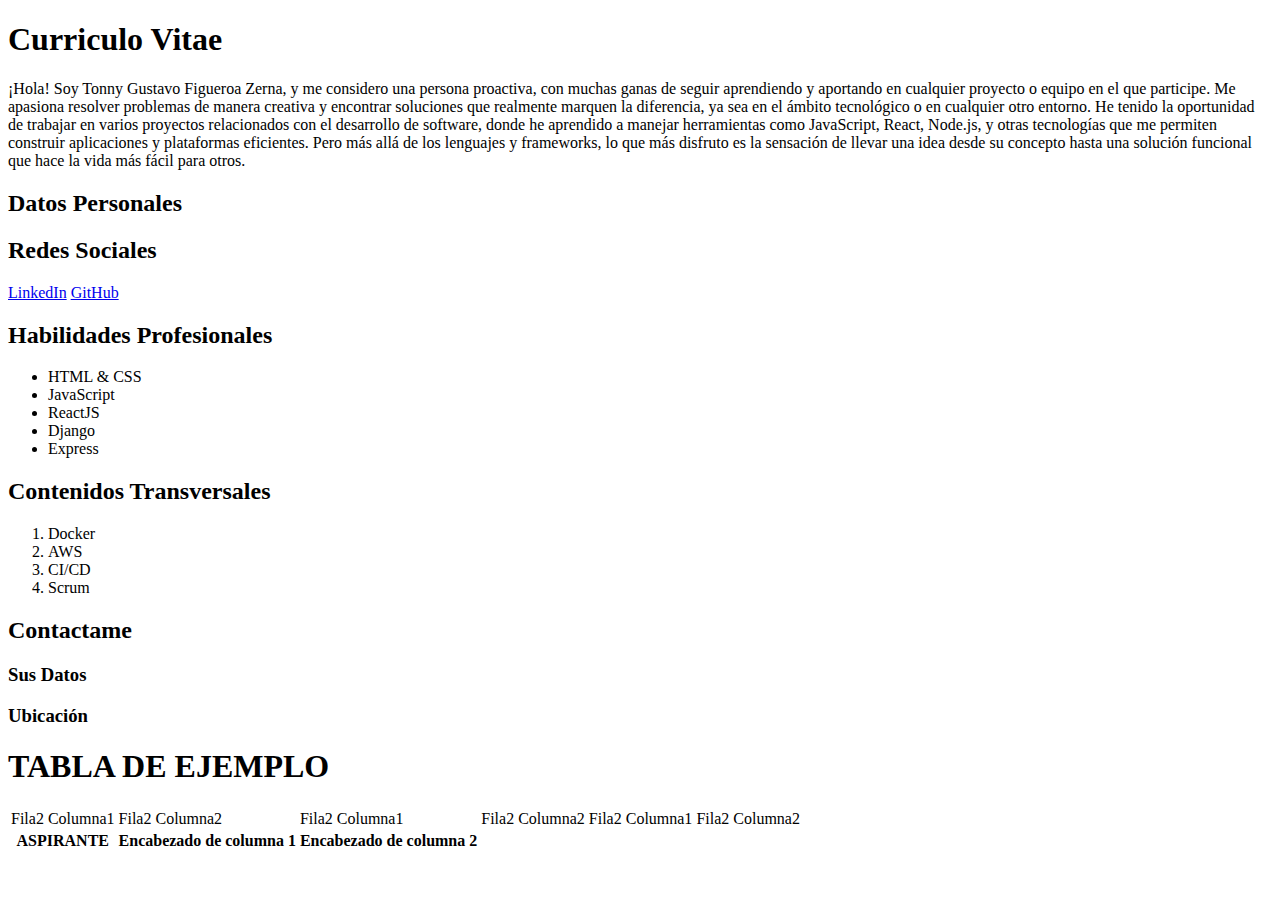
==== index.html @ b2d93491 "agregue nuevo archivo curriculum a mi repositorio" ====
<!DOCTYPE html>
<html>
  <head>
    <meta charset="utf-8">
    <title>Curriculum vitae - Tonny Gustavo Figueroa Zerna</title>
  </head>
  <body>
    <h1>Curriculo Vitae</h1>
    <p>
        ¡Hola! Soy Tonny Gustavo Figueroa Zerna, y me considero una persona proactiva, con muchas ganas de seguir aprendiendo y aportando en cualquier proyecto o equipo en el que participe. Me apasiona resolver problemas de manera creativa y encontrar soluciones que realmente marquen la diferencia, ya sea en el ámbito tecnológico o en cualquier otro entorno.

He tenido la oportunidad de trabajar en varios proyectos relacionados con el desarrollo de software, donde he aprendido a manejar herramientas como JavaScript, React, Node.js, y otras tecnologías que me permiten construir aplicaciones y plataformas eficientes. Pero más allá de los lenguajes y frameworks, lo que más disfruto es la sensación de llevar una idea desde su concepto hasta una solución funcional que hace la vida más fácil para otros.

    </p>
    <h2>Datos Personales</h2>

    <h2>Redes Sociales</h2>
    <span>
        <a href="https://ec.linkedin.com/" target="_blank">LinkedIn</a>
        <a href="https://github.com/" target="_self">GitHub</a>
    </span>

    <h2>Habilidades Profesionales</h2>

    <ul>
        <li>HTML & CSS</li>
        <li>JavaScript</li>
        <li>ReactJS</li>
        <li>Django</li>
        <li>Express</li>
    </ul>

    <h2>Contenidos Transversales</h2>
    <ol>
        <li>Docker</li>
        <li>AWS</li>
        <li>CI/CD</li>
        <li>Scrum</li>
    </ol>

    <h2>Contactame</h2>

    <h3>Sus Datos</h3>

    <h3>Ubicación</h3>

    <h1>TABLA DE EJEMPLO</h1>
    <table>
        <tbody>
            <tr>
                <th>ASPIRANTE</th>
                <th>Encabezado de columna 1</th>
                <th>Encabezado de columna 2</th>
            </tr>
        </tbody>
        <thead>
            <tr>
            <td>Fila2 Columna1</td>
            <td>Fila2 Columna2</td>
            <td>Fila2 Columna1</td>
            <td>Fila2 Columna2</td>
            <td>Fila2 Columna1</td>
            <td>Fila2 Columna2</td>

        </thead>    
    </table>

</body>
</html>
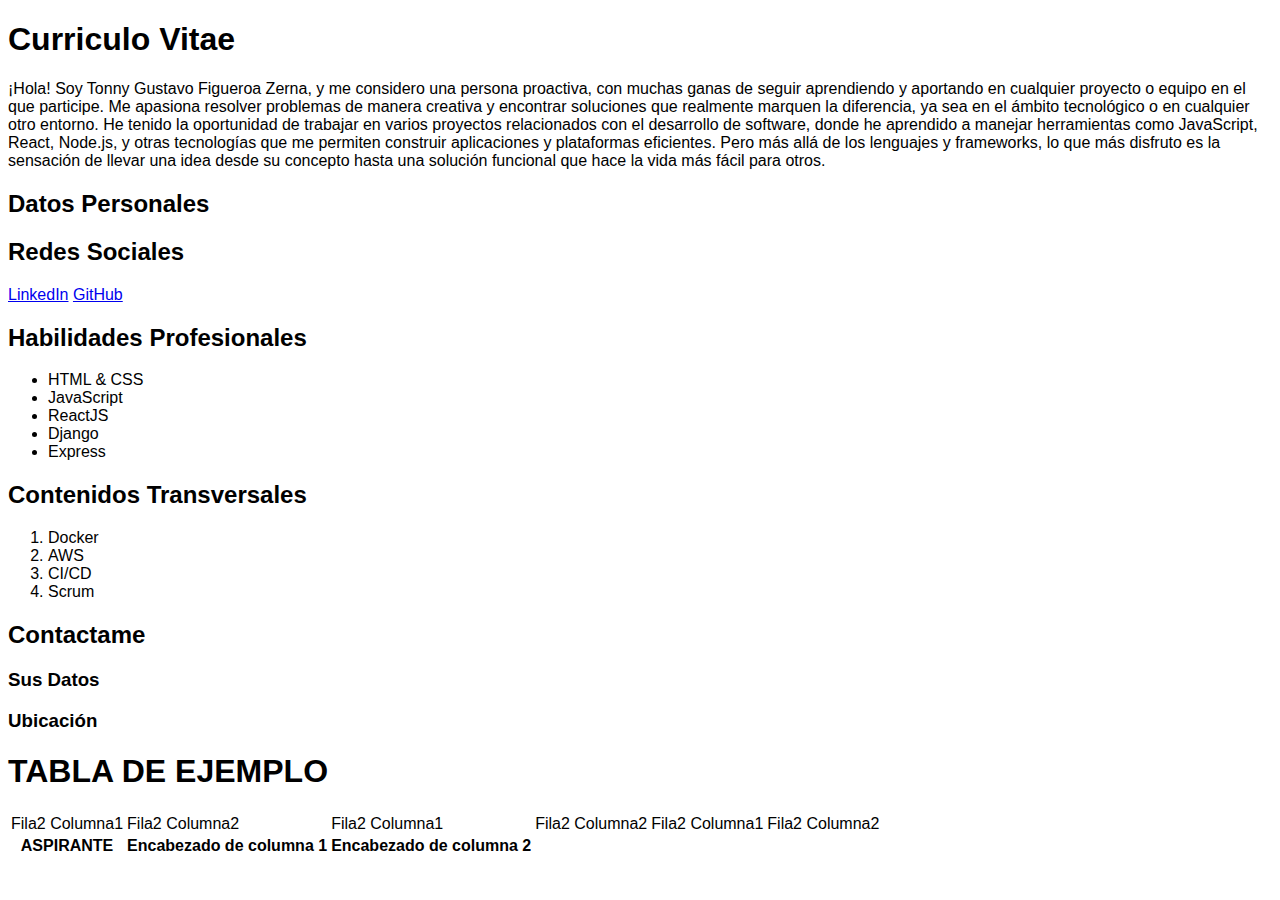
==== commit dfc8a30d: "CSS - hoja de estilo externa" ====
--- a/index.html
+++ b/index.html
@@ -6,6 +6,7 @@
   </head>
   <body>
     <h1>Curriculo Vitae</h1>
+    <link rel="stylesheet" href="estiloscss/estilo.css">
     <p>
         ¡Hola! Soy Tonny Gustavo Figueroa Zerna, y me considero una persona proactiva, con muchas ganas de seguir aprendiendo y aportando en cualquier proyecto o equipo en el que participe. Me apasiona resolver problemas de manera creativa y encontrar soluciones que realmente marquen la diferencia, ya sea en el ámbito tecnológico o en cualquier otro entorno.
 
--- a/estiloscss/estilo.css
+++ b/estiloscss/estilo.css
@@ -0,0 +1,3 @@
+* {
+    font-family: "Gill Sans Extrabold", Helvetica, sans-serif;
+  }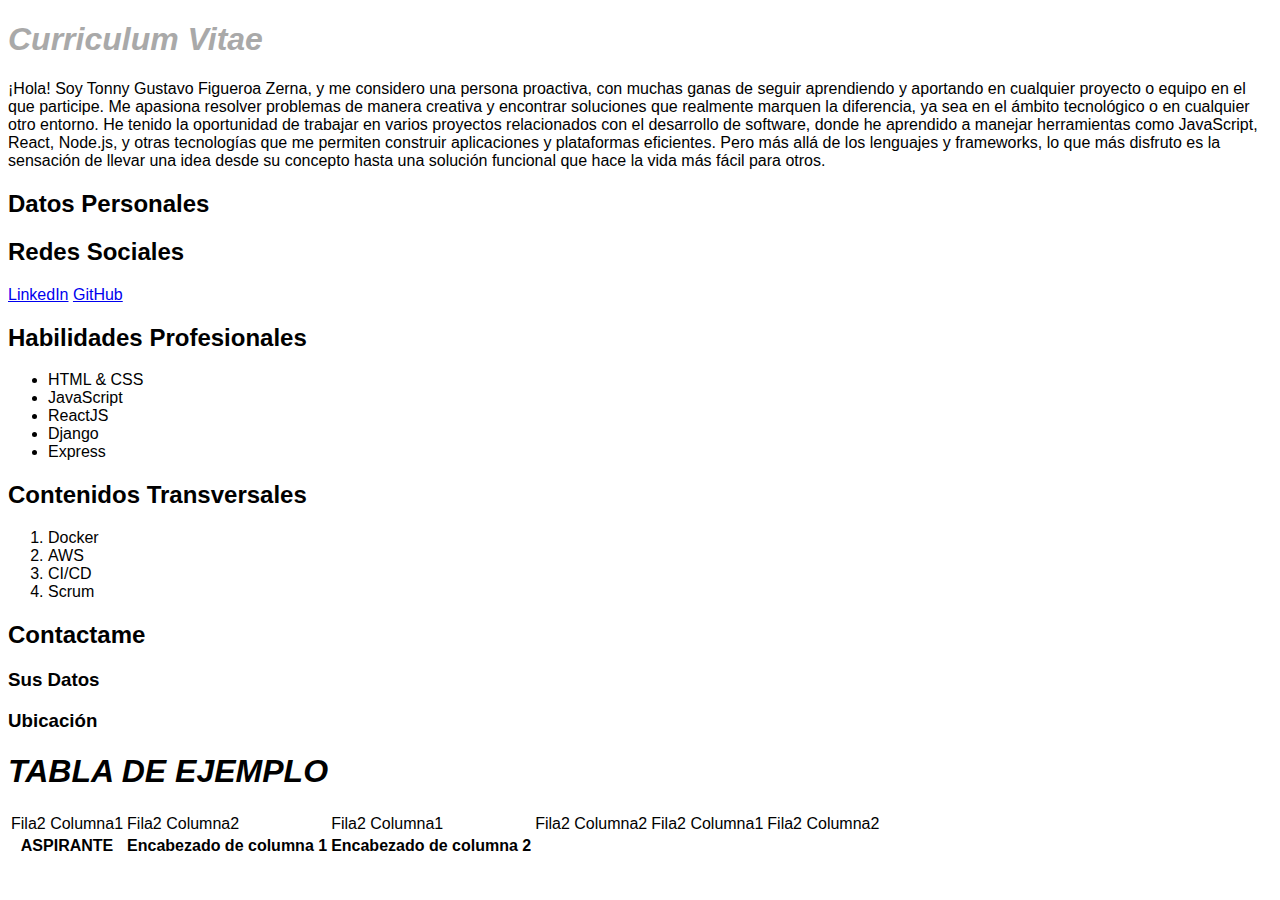
==== commit fa64bbc8: "CSS - hoja de estilo externa" ====
--- a/index.html
+++ b/index.html
@@ -5,7 +5,7 @@
     <title>Curriculum vitae - Tonny Gustavo Figueroa Zerna</title>
   </head>
   <body>
-    <h1>Curriculo Vitae</h1>
+    <h1 id="title">Curriculum Vitae</h1>
     <link rel="stylesheet" href="estiloscss/estilo.css">
     <p>
         ¡Hola! Soy Tonny Gustavo Figueroa Zerna, y me considero una persona proactiva, con muchas ganas de seguir aprendiendo y aportando en cualquier proyecto o equipo en el que participe. Me apasiona resolver problemas de manera creativa y encontrar soluciones que realmente marquen la diferencia, ya sea en el ámbito tecnológico o en cualquier otro entorno.
--- a/estiloscss/estilo.css
+++ b/estiloscss/estilo.css
@@ -1,3 +1,11 @@
 * {
     font-family: "Gill Sans Extrabold", Helvetica, sans-serif;
+  }
+
+  h1 {
+    font-style: italic
+  }
+
+  #title {
+    color: darkgrey;
   }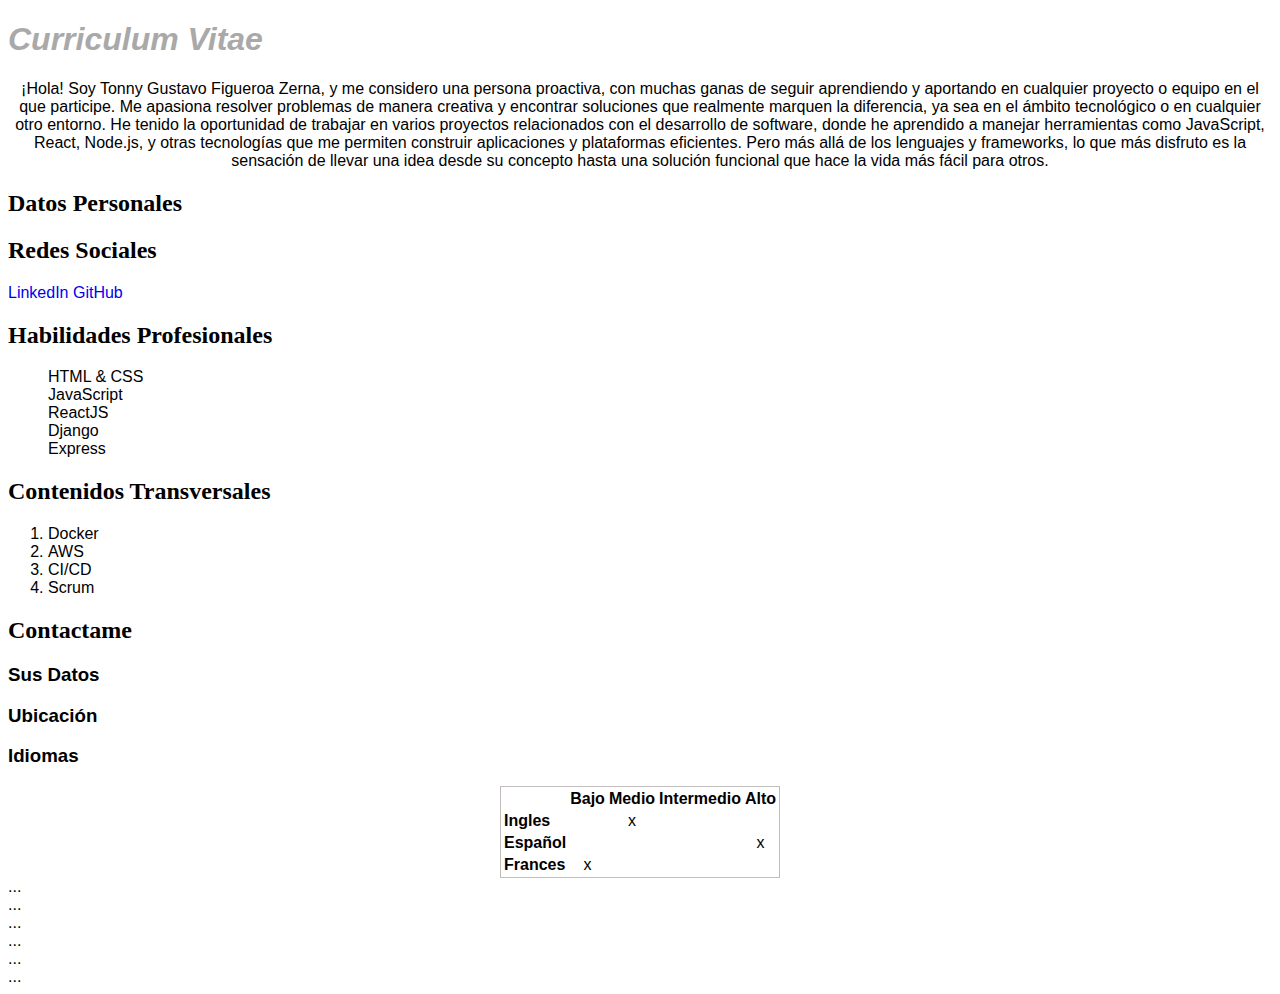
==== commit 3b76e370: "actualizacion final" ====
--- a/index.html
+++ b/index.html
@@ -1,35 +1,49 @@
 <!DOCTYPE html>
 <html>
-  <head>
+
+<head>
     <meta charset="utf-8">
     <title>Curriculum vitae - Tonny Gustavo Figueroa Zerna</title>
-  </head>
-  <body>
+</head>
+
+<body>
     <h1 id="title">Curriculum Vitae</h1>
     <link rel="stylesheet" href="estiloscss/estilo.css">
     <p>
-        ¡Hola! Soy Tonny Gustavo Figueroa Zerna, y me considero una persona proactiva, con muchas ganas de seguir aprendiendo y aportando en cualquier proyecto o equipo en el que participe. Me apasiona resolver problemas de manera creativa y encontrar soluciones que realmente marquen la diferencia, ya sea en el ámbito tecnológico o en cualquier otro entorno.
+        ¡Hola! Soy Tonny Gustavo Figueroa Zerna, y me considero una persona proactiva, con muchas ganas de seguir
+        aprendiendo y aportando en cualquier proyecto o equipo en el que participe. Me apasiona resolver problemas de
+        manera creativa y encontrar soluciones que realmente marquen la diferencia, ya sea en el ámbito tecnológico o en
+        cualquier otro entorno.
 
-He tenido la oportunidad de trabajar en varios proyectos relacionados con el desarrollo de software, donde he aprendido a manejar herramientas como JavaScript, React, Node.js, y otras tecnologías que me permiten construir aplicaciones y plataformas eficientes. Pero más allá de los lenguajes y frameworks, lo que más disfruto es la sensación de llevar una idea desde su concepto hasta una solución funcional que hace la vida más fácil para otros.
+        He tenido la oportunidad de trabajar en varios proyectos relacionados con el desarrollo de software, donde he
+        aprendido a manejar herramientas como JavaScript, React, Node.js, y otras tecnologías que me permiten construir
+        aplicaciones y plataformas eficientes. Pero más allá de los lenguajes y frameworks, lo que más disfruto es la
+        sensación de llevar una idea desde su concepto hasta una solución funcional que hace la vida más fácil para
+        otros.
 
     </p>
     <h2>Datos Personales</h2>
 
-    <h2>Redes Sociales</h2>
-    <span>
-        <a href="https://ec.linkedin.com/" target="_blank">LinkedIn</a>
-        <a href="https://github.com/" target="_self">GitHub</a>
-    </span>
+    <section id="seccionredes" class="seccion">
+        <h2>Redes Sociales</h2>
+        <span>
+            <a href="https://ec.linkedin.com/" target="_blank">LinkedIn</a>
+            <a href="https://github.com/" target="_self">GitHub</a>
+        </span>
+    </section>
 
     <h2>Habilidades Profesionales</h2>
 
-    <ul>
-        <li>HTML & CSS</li>
-        <li>JavaScript</li>
-        <li>ReactJS</li>
-        <li>Django</li>
-        <li>Express</li>
-    </ul>
+    <nav>
+
+        <ul id="links">
+            <li>HTML & CSS</li>
+            <li>JavaScript</li>
+            <li>ReactJS</li>
+            <li>Django</li>
+            <li>Express</li>
+        </ul>
+    </nav>
 
     <h2>Contenidos Transversales</h2>
     <ol>
@@ -45,26 +59,53 @@
 
     <h3>Ubicación</h3>
 
-    <h1>TABLA DE EJEMPLO</h1>
-    <table>
+    <section id="seccionidiomas" class="seccion">
+        <h3>Idiomas</h3>
+        <table>
+            <thead>
+                <tr>
+                    <th></th>
+                    <th> Bajo</th>
+                    <th> Medio</th>
+                    <th> Intermedio</th>
+                    <th> Alto</th>
+                </tr>
+            <tr>
+                <th>Ingles</th>
+                <td></td>
+                <td>x</td>
+                <td></td>
+                <td></td>
+            </tr>
+            <tr>
+                <th>Español</th>
+                <td></td>
+                <td></td>
+                <td></td>
+                <td>x</td>
+            </tr>
+            <tr>
+                <th>Frances</th>
+                <td>x</td>
+                <td></td>
+                <td></td>
+                <td></td>
+            </tr>
+        </thead>
         <tbody>
-            <tr>
-                <th>ASPIRANTE</th>
-                <th>Encabezado de columna 1</th>
-                <th>Encabezado de columna 2</th>
-            </tr>
+           
         </tbody>
-        <thead>
-            <tr>
-            <td>Fila2 Columna1</td>
-            <td>Fila2 Columna2</td>
-            <td>Fila2 Columna1</td>
-            <td>Fila2 Columna2</td>
-            <td>Fila2 Columna1</td>
-            <td>Fila2 Columna2</td>
+        </table>
 
-        </thead>    
-    </table>
+    </section>
+
+    <section id="secciondatos" class="seccion"> ... </section>
+    <section id="seccionredes" class="seccion"> ... </section>
+    <section id="seccionhabilidades" class="seccion"> ... </section>
+    <section id="secciontransversales" class="seccion"> ... </section>
+    <section id="secciongaleria" class="seccion"> ... </section>
+    <section id="seccioncontactenos" class="seccion"> ... </section>
 
 </body>
+
 </html>--- a/estiloscss/estilo.css
+++ b/estiloscss/estilo.css
@@ -1,11 +1,37 @@
 * {
     font-family: "Gill Sans Extrabold", Helvetica, sans-serif;
-  }
+}
 
-  h1 {
+h1 {
     font-style: italic
-  }
+}
 
-  #title {
+#title {
     color: darkgrey;
-  }+}
+
+h2 {
+    font-family: 'Trebuchet MS';
+}
+
+a {
+    text-decoration: none;
+}
+
+p {
+    text-align: center;
+}
+
+#links {
+    list-style-type: none;
+}
+
+#seccionidiomas table {
+    border: 0.8pt solid #c1bdbd;
+    text-align: left;
+    margin: 0 auto;
+}
+
+td{
+    text-align: center;
+}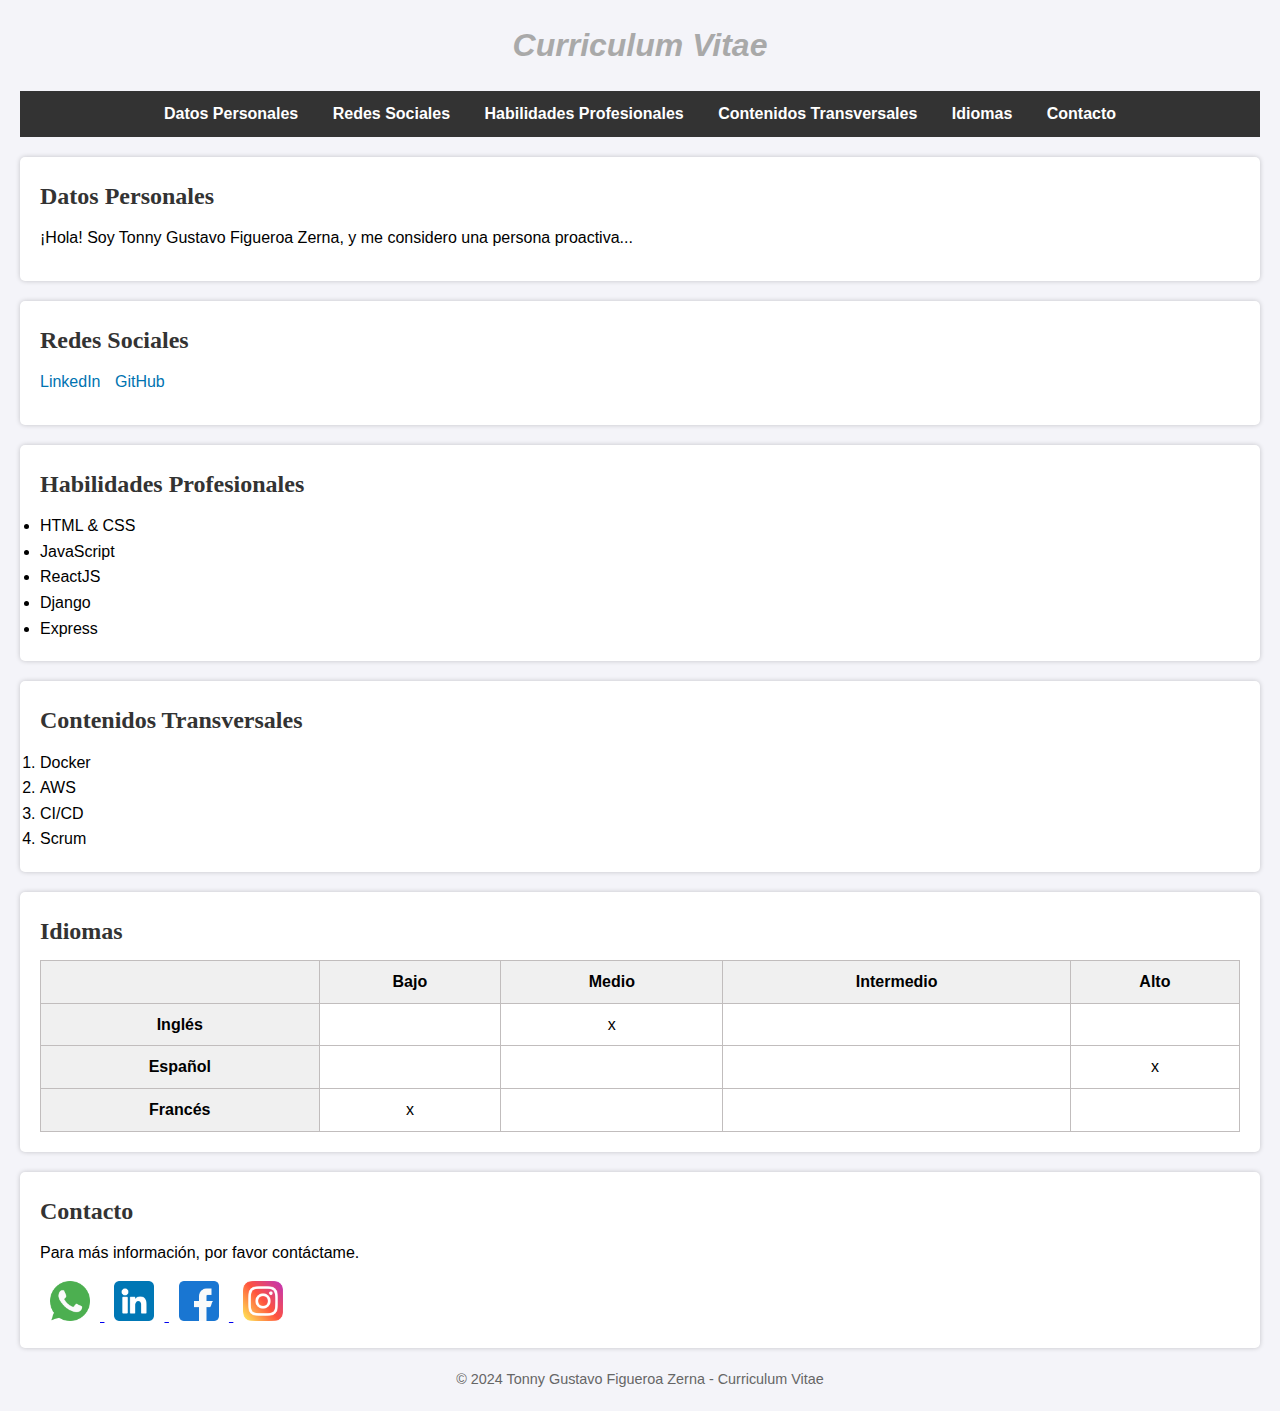
==== commit c8478751: "subir cambios de diseño css y html" ====
--- a/index.html
+++ b/index.html
@@ -1,111 +1,123 @@
 <!DOCTYPE html>
-<html>
+<html lang="es">
 
 <head>
     <meta charset="utf-8">
     <title>Curriculum vitae - Tonny Gustavo Figueroa Zerna</title>
+    <link rel="stylesheet" href="estiloscss/estilo.css">
+    <link>
 </head>
 
 <body>
-    <h1 id="title">Curriculum Vitae</h1>
-    <link rel="stylesheet" href="estiloscss/estilo.css">
-    <p>
-        ¡Hola! Soy Tonny Gustavo Figueroa Zerna, y me considero una persona proactiva, con muchas ganas de seguir
-        aprendiendo y aportando en cualquier proyecto o equipo en el que participe. Me apasiona resolver problemas de
-        manera creativa y encontrar soluciones que realmente marquen la diferencia, ya sea en el ámbito tecnológico o en
-        cualquier otro entorno.
+    <header>
+        <h1 id="title">Curriculum Vitae</h1>
+    </header>
 
-        He tenido la oportunidad de trabajar en varios proyectos relacionados con el desarrollo de software, donde he
-        aprendido a manejar herramientas como JavaScript, React, Node.js, y otras tecnologías que me permiten construir
-        aplicaciones y plataformas eficientes. Pero más allá de los lenguajes y frameworks, lo que más disfruto es la
-        sensación de llevar una idea desde su concepto hasta una solución funcional que hace la vida más fácil para
-        otros.
+    <nav>
+        <ul>
+            <li><a href="#secciondatos">Datos Personales</a></li>
+            <li><a href="#seccionredes">Redes Sociales</a></li>
+            <li><a href="#seccionhabilidades">Habilidades Profesionales</a></li>
+            <li><a href="#secciontransversales">Contenidos Transversales</a></li>
+            <li><a href="#seccionidiomas">Idiomas</a></li>
+            <li><a href="#seccioncontacto">Contacto</a></li>
+        </ul>
+    </nav>
 
-    </p>
-    <h2>Datos Personales</h2>
+    <section id="secciondatos" class="seccion">
+        <h2>Datos Personales</h2>
+        <p>¡Hola! Soy Tonny Gustavo Figueroa Zerna, y me considero una persona proactiva...</p>
+    </section>
 
     <section id="seccionredes" class="seccion">
         <h2>Redes Sociales</h2>
-        <span>
+        <p>
             <a href="https://ec.linkedin.com/" target="_blank">LinkedIn</a>
             <a href="https://github.com/" target="_self">GitHub</a>
-        </span>
+        </p>
     </section>
 
-    <h2>Habilidades Profesionales</h2>
-
-    <nav>
-
-        <ul id="links">
+    <section id="seccionhabilidades" class="seccion">
+        <h2>Habilidades Profesionales</h2>
+        <ul>
             <li>HTML & CSS</li>
             <li>JavaScript</li>
             <li>ReactJS</li>
             <li>Django</li>
             <li>Express</li>
         </ul>
-    </nav>
+    </section>
 
-    <h2>Contenidos Transversales</h2>
-    <ol>
-        <li>Docker</li>
-        <li>AWS</li>
-        <li>CI/CD</li>
-        <li>Scrum</li>
-    </ol>
-
-    <h2>Contactame</h2>
-
-    <h3>Sus Datos</h3>
-
-    <h3>Ubicación</h3>
+    <section id="secciontransversales" class="seccion">
+        <h2>Contenidos Transversales</h2>
+        <ol>
+            <li>Docker</li>
+            <li>AWS</li>
+            <li>CI/CD</li>
+            <li>Scrum</li>
+        </ol>
+    </section>
 
     <section id="seccionidiomas" class="seccion">
-        <h3>Idiomas</h3>
+        <h2>Idiomas</h2>
         <table>
             <thead>
                 <tr>
                     <th></th>
-                    <th> Bajo</th>
-                    <th> Medio</th>
-                    <th> Intermedio</th>
-                    <th> Alto</th>
+                    <th>Bajo</th>
+                    <th>Medio</th>
+                    <th>Intermedio</th>
+                    <th>Alto</th>
                 </tr>
-            <tr>
-                <th>Ingles</th>
-                <td></td>
-                <td>x</td>
-                <td></td>
-                <td></td>
-            </tr>
-            <tr>
-                <th>Español</th>
-                <td></td>
-                <td></td>
-                <td></td>
-                <td>x</td>
-            </tr>
-            <tr>
-                <th>Frances</th>
-                <td>x</td>
-                <td></td>
-                <td></td>
-                <td></td>
-            </tr>
-        </thead>
-        <tbody>
-           
-        </tbody>
+            </thead>
+            <tbody>
+                <tr>
+                    <th>Inglés</th>
+                    <td></td>
+                    <td>x</td>
+                    <td></td>
+                    <td></td>
+                </tr>
+                <tr>
+                    <th>Español</th>
+                    <td></td>
+                    <td></td>
+                    <td></td>
+                    <td>x</td>
+                </tr>
+                <tr>
+                    <th>Francés</th>
+                    <td>x</td>
+                    <td></td>
+                    <td></td>
+                    <td></td>
+                </tr>
+            </tbody>
         </table>
-
     </section>
 
-    <section id="secciondatos" class="seccion"> ... </section>
-    <section id="seccionredes" class="seccion"> ... </section>
-    <section id="seccionhabilidades" class="seccion"> ... </section>
-    <section id="secciontransversales" class="seccion"> ... </section>
-    <section id="secciongaleria" class="seccion"> ... </section>
-    <section id="seccioncontactenos" class="seccion"> ... </section>
+    <section id="seccioncontacto" class="seccion">
+        <h2>Contacto</h2>
+        <p>Para más información, por favor contáctame.</p>
+        <div class="redes-sociales">
+            <a href="https://wa.me/123456789" target="_blank" title="WhatsApp">
+                <img src="imagenes/whatsapp.png" alt="WhatsApp" class="icono">
+            </a>
+            <a href="https://www.linkedin.com/in/tu-perfil" target="_blank" title="LinkedIn">
+                <img src="imagenes/linkedin.png" alt="LinkedIn" class="icono">
+            </a>
+            <a href="https://www.facebook.com/tu-pagina" target="_blank" title="Facebook">
+                <img src="imagenes/facebook.png" alt="Facebook" class="icono">
+            </a>
+            <a href="https://www.instagram.com/tu-perfil" target="_blank" title="Instagram">
+                <img src="imagenes/instagram.png" alt="Instagram" class="icono">
+            </a>
+        </div>
+    </section>
 
+    <footer>
+        <p>&copy; 2024 Tonny Gustavo Figueroa Zerna - Curriculum Vitae</p>
+    </footer>
 </body>
 
-</html>+</html>
--- a/estiloscss/estilo.css
+++ b/estiloscss/estilo.css
@@ -1,37 +1,109 @@
 * {
-    font-family: "Gill Sans Extrabold", Helvetica, sans-serif;
+    font-family: Arial, sans-serif;
+    margin: 0;
+    padding: 0;
+    box-sizing: border-box;
 }
 
-h1 {
-    font-style: italic
+body {
+    line-height: 1.6;
+    padding: 20px;
+    background-color: #f4f4f9;
+}
+
+header {
+    text-align: center;
+    margin-bottom: 20px;
 }
 
 #title {
+    font-style: italic;
     color: darkgrey;
+    font-size: 2em;
+    text-align: center;
 }
 
-h2 {
-    font-family: 'Trebuchet MS';
+nav {
+    background: #333;
+    padding: 10px;
+    text-align: center;
+    margin-bottom: 20px;
 }
 
-a {
+nav ul {
+    list-style-type: none;
+}
+
+nav ul li {
+    display: inline;
+    margin: 0 15px;
+}
+
+nav ul li a {
+    color: #fff;
+    text-decoration: none;
+    font-weight: bold;
+}
+
+.seccion {
+    background: #fff;
+    padding: 20px;
+    margin-bottom: 20px;
+    border-radius: 5px;
+    box-shadow: 0 0 5px rgba(0, 0, 0, 0.2);
+}
+
+.seccion h2 {
+    font-family: 'Trebuchet MS';
+    margin-bottom: 10px;
+    color: #333;
+}
+
+.seccion p {
+    text-align: justify;
+    margin-bottom: 10px;
+}
+
+#seccionredes a {
+    display: inline-block;
+    margin-right: 10px;
+    color: #0073b1;
     text-decoration: none;
 }
 
-p {
+#seccionidiomas table {
+    width: 100%;
+    border-collapse: collapse;
+}
+
+#seccionidiomas th, #seccionidiomas td {
+    border: 1px solid #c1bdbd;
+    padding: 8px;
     text-align: center;
 }
 
-#links {
-    list-style-type: none;
+#seccionidiomas th {
+    background-color: #f0f0f0;
 }
 
-#seccionidiomas table {
-    border: 0.8pt solid #c1bdbd;
-    text-align: left;
-    margin: 0 auto;
+footer {
+    text-align: center;
+    margin-top: 20px;
+    font-size: 0.9em;
+    color: #666;
 }
 
-td{
-    text-align: center;
+.redes-sociales {
+    margin-top: 15px;
+}
+
+.icono {
+    width: 40px;
+    height: 40px;
+    margin: 0 10px; 
+    transition: transform 0.3s;
+}
+
+.icono:hover {
+    transform: scale(1.1);
 }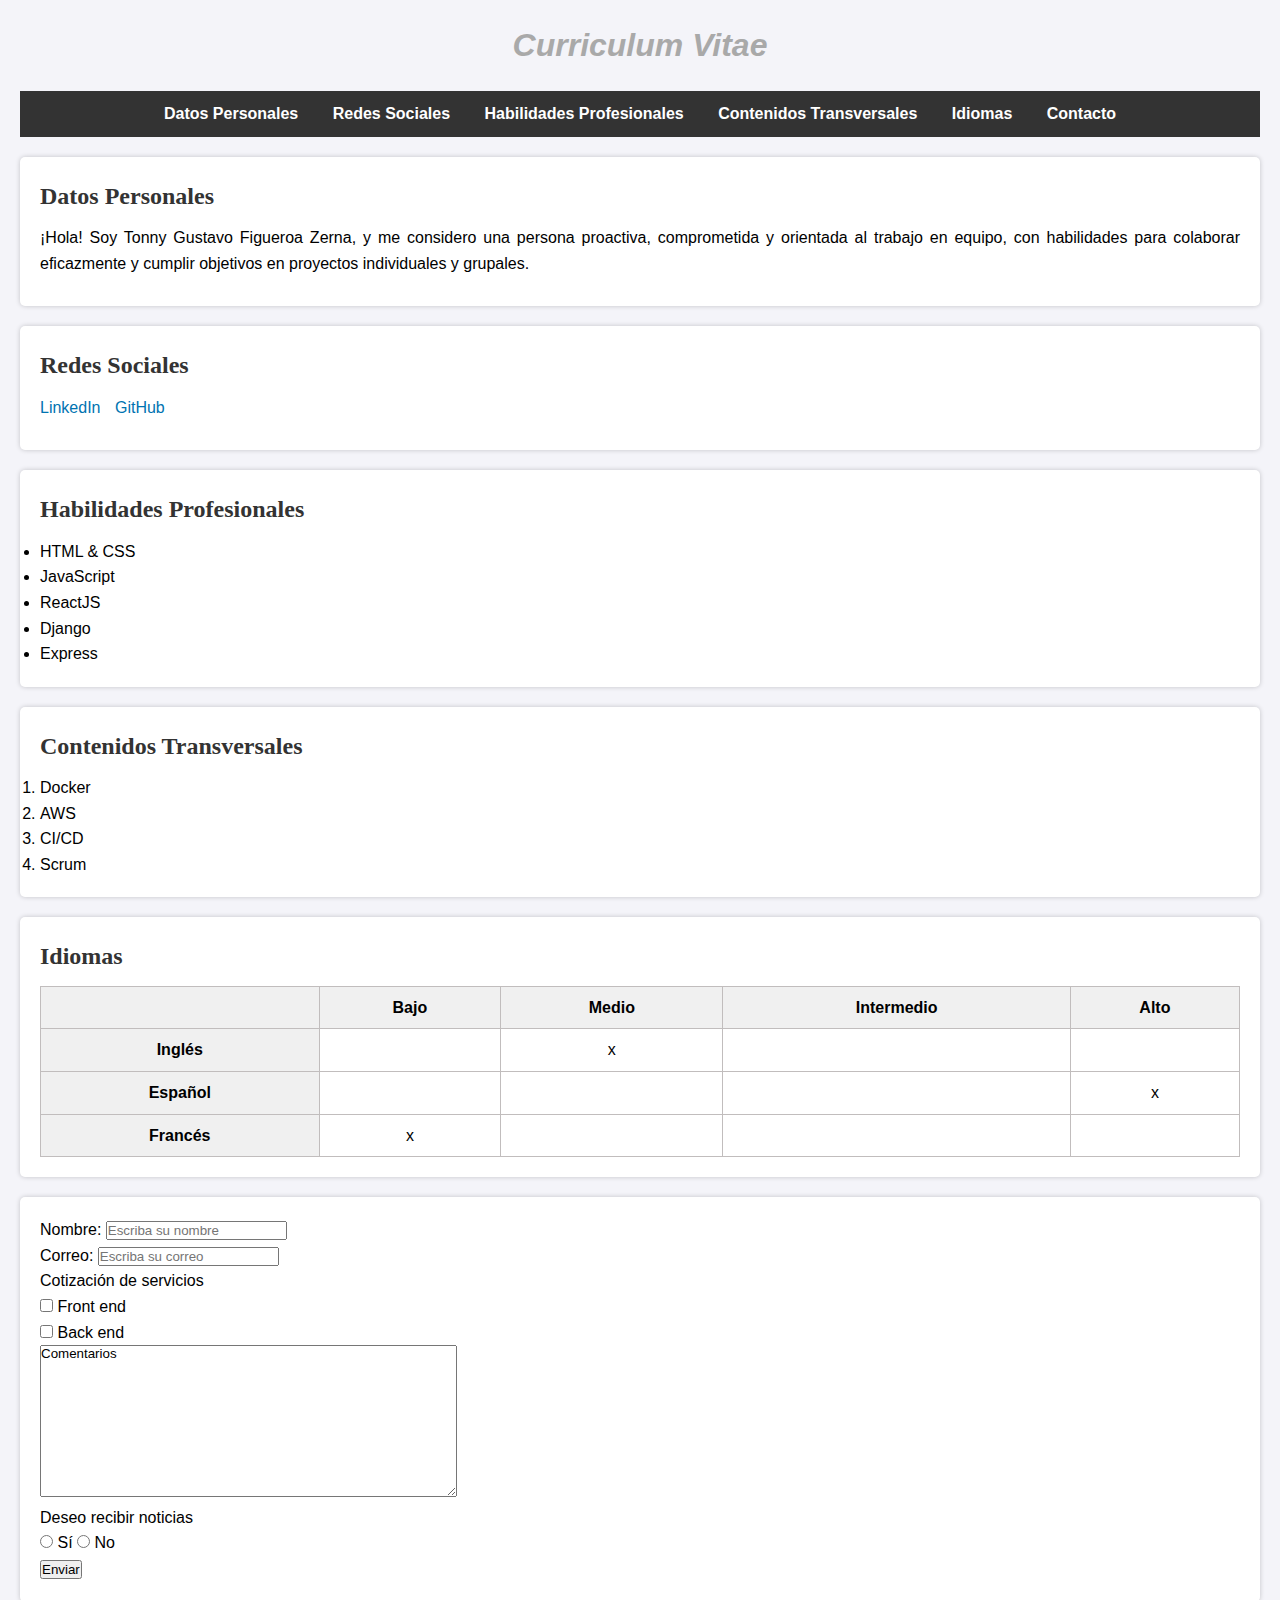
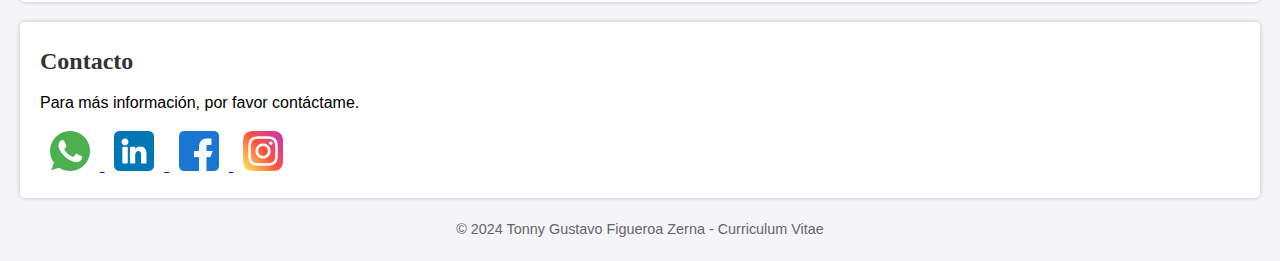
==== commit c1ae80b1: "update Tonny" ====
--- a/index.html
+++ b/index.html
@@ -26,7 +26,7 @@
 
     <section id="secciondatos" class="seccion">
         <h2>Datos Personales</h2>
-        <p>¡Hola! Soy Tonny Gustavo Figueroa Zerna, y me considero una persona proactiva...</p>
+        <p>¡Hola! Soy Tonny Gustavo Figueroa Zerna, y me considero una persona proactiva, comprometida y orientada al trabajo en equipo, con habilidades para colaborar eficazmente y cumplir objetivos en proyectos individuales y grupales.</p>
     </section>
 
     <section id="seccionredes" class="seccion">
@@ -97,6 +97,34 @@
     </section>
 
     <section id="seccioncontacto" class="seccion">
+        <form>
+            <label for="nombre"> Nombre: </label>
+            <input type="text" id="nombre" name="nombre" placeholder="Escriba su nombre"><br>
+            
+            <label for="nombre"> Correo: </label>
+            <input type="email" id="correo" name="correo" placeholder="Escriba su correo"><br>
+            
+            <label> Cotización de servicios </label><br>
+            <input type="checkbox" name="frontend" value="frontend">
+            <label for="frontend">Front end</label><br>
+            <input type="checkbox" name="backend" value="backend">
+            <label for="backend">Back end</label><br>
+            
+            <textarea name="textarea" rows="10" cols="50">Comentarios</textarea><br>
+            
+            <label>Deseo recibir noticias</label><br>
+            <input type="radio" id="si" name="noticias" value="si">
+            <label for="si"> Sí</label>
+            <input type="radio" id="no" name="noticias" value="no">
+            <label for="no"> No</label><br>
+            
+            <button type="submit">Enviar</button>
+          </form>
+    </section>
+
+    
+
+    <section id="seccioncontacto" class="seccion">
         <h2>Contacto</h2>
         <p>Para más información, por favor contáctame.</p>
         <div class="redes-sociales">
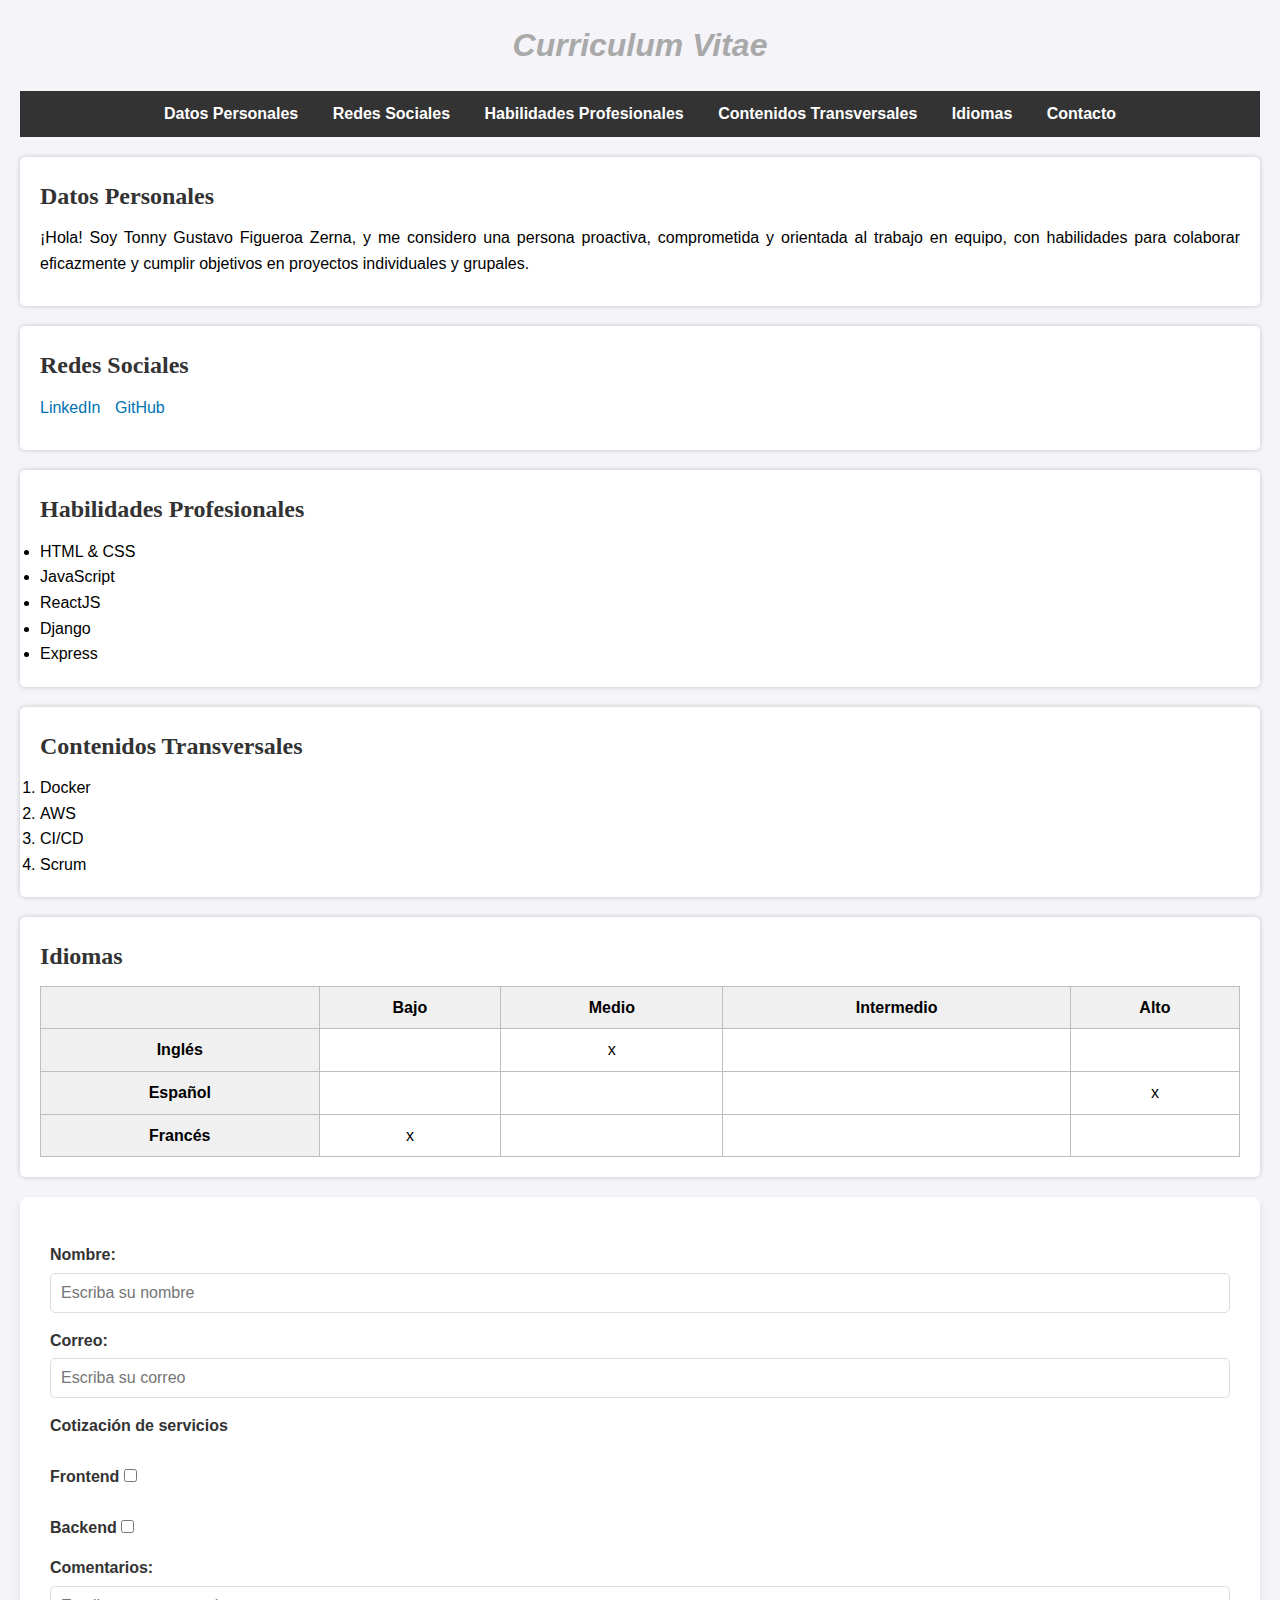
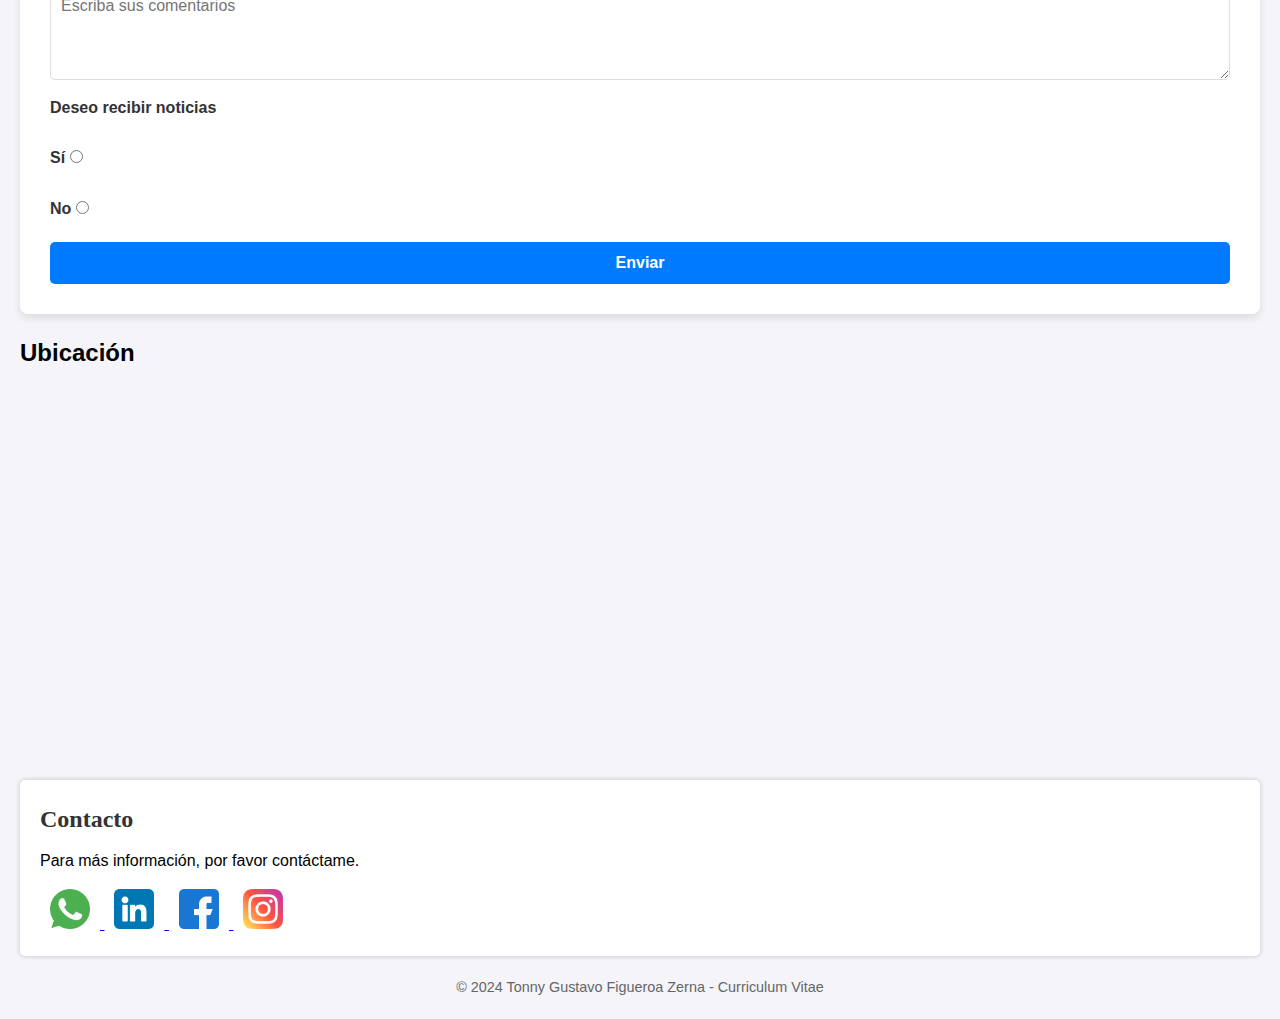
==== commit 56829b6c: "update Tonny" ====
--- a/index.html
+++ b/index.html
@@ -96,33 +96,45 @@
         </table>
     </section>
 
-    <section id="seccioncontacto" class="seccion">
+    <section id="seccionformulariocontacto" class="seccion">
         <form>
-            <label for="nombre"> Nombre: </label>
-            <input type="text" id="nombre" name="nombre" placeholder="Escriba su nombre"><br>
-            
-            <label for="nombre"> Correo: </label>
-            <input type="email" id="correo" name="correo" placeholder="Escriba su correo"><br>
-            
-            <label> Cotización de servicios </label><br>
-            <input type="checkbox" name="frontend" value="frontend">
-            <label for="frontend">Front end</label><br>
-            <input type="checkbox" name="backend" value="backend">
-            <label for="backend">Back end</label><br>
-            
-            <textarea name="textarea" rows="10" cols="50">Comentarios</textarea><br>
-            
-            <label>Deseo recibir noticias</label><br>
-            <input type="radio" id="si" name="noticias" value="si">
-            <label for="si"> Sí</label>
-            <input type="radio" id="no" name="noticias" value="no">
-            <label for="no"> No</label><br>
-            
+            <label for="nombre">Nombre:</label>
+            <input type="text" id="nombre" name="nombre" placeholder="Escriba su nombre" required>
+    
+            <label for="correo">Correo:</label>
+            <input type="email" id="correo" name="correo" placeholder="Escriba su correo" required>
+    
+            <label>Cotización de servicios</label>
+            <div class="checkbox-group">
+                
+                <label for="frontend">Frontend <input type="checkbox" id="frontend" name="servicios" value="frontend"></label>
+                
+                
+                <label for="backend">Backend <input type="checkbox" id="backend" name="servicios" value="backend"></label>
+            </div>
+    
+            <label for="comentarios">Comentarios:</label>
+            <textarea id="comentarios" name="comentarios" rows="4" placeholder="Escriba sus comentarios"></textarea>
+    
+            <label>Deseo recibir noticias</label>
+            <div class="radio-group">
+                
+                <label for="si">Sí <input type="radio" id="si" name="noticias" value="si"></label>
+    
+                
+                <label for="no">No <input type="radio" id="no" name="noticias" value="no"></label>
+            </div>
+    
             <button type="submit">Enviar</button>
-          </form>
+        </form>
     </section>
-
     
+    <section id="seccionubicacion">
+        <h2>Ubicación</h2>
+        <div class="map-container">
+            <iframe src="https://www.google.com/maps/embed?pb=!1m18!1m12!1m3!1d3989.1951298382596!2d-79.47208452635459!3d-1.0126914353855376!2m3!1f0!2f0!3f0!3m2!1i1024!2i768!4f13.1!3m3!1m2!1s0x902b4dd7f6293d0f%3A0xf00b66104cf53168!2sUniversidad%20T%C3%A9cnica%20Estatal%20de%20Quevedo!5e0!3m2!1ses-419!2sec!4v1730154499393!5m2!1ses-419!2sec" loading="lazy" allowfullscreen="" referrerpolicy="no-referrer-when-downgrade"></iframe>
+        </div>
+    </section>
 
     <section id="seccioncontacto" class="seccion">
         <h2>Contacto</h2>
--- a/estiloscss/estilo.css
+++ b/estiloscss/estilo.css
@@ -106,4 +106,77 @@
 
 .icono:hover {
     transform: scale(1.1);
+}
+
+.map-container iframe {
+    width: 100%;
+    height: 400px;
+    border: none;
+    border-radius: 8px;
+}
+
+#seccionformulariocontacto {
+    width: 100%;
+    background-color: #fff;
+    padding: 30px;
+    border-radius: 8px;
+    box-shadow: 0 4px 8px rgba(0, 0, 0, 0.1);
+}
+
+form {
+    display: flex;
+    flex-direction: column;
+}
+
+/* Etiquetas de campo */
+form label {
+    margin-top: 15px;
+    font-weight: bold;
+    color: #333;
+}
+
+/* diseño para los campos de correo y textos */
+input[type="text"],
+input[type="email"],
+textarea {
+    width: 100%;
+    padding: 10px;
+    margin-top: 5px;
+    border: 1px solid #ddd;
+    border-radius: 5px;
+    font-size: 16px;
+}
+
+/* Checkbox y radio */
+.checkbox-group,
+.radio-group {
+    display: flex;
+    flex-direction: column;
+    gap: 10px;
+    margin-top: 10px;
+}
+
+/* Botón de envío */
+button[type="submit"] {
+    margin-top: 20px;
+    padding: 12px;
+    font-size: 16px;
+    font-weight: bold;
+    color: #fff;
+    background-color: #007bff;
+    border: none;
+    border-radius: 5px;
+    cursor: pointer;
+    transition: background-color 0.3s;
+}
+
+button[type="submit"]:hover {
+    background-color: #0056b3;
+}
+
+/* Responsivo */
+@media (max-width: 480px) {
+    .seccion {
+        padding: 20px;
+    }
 }